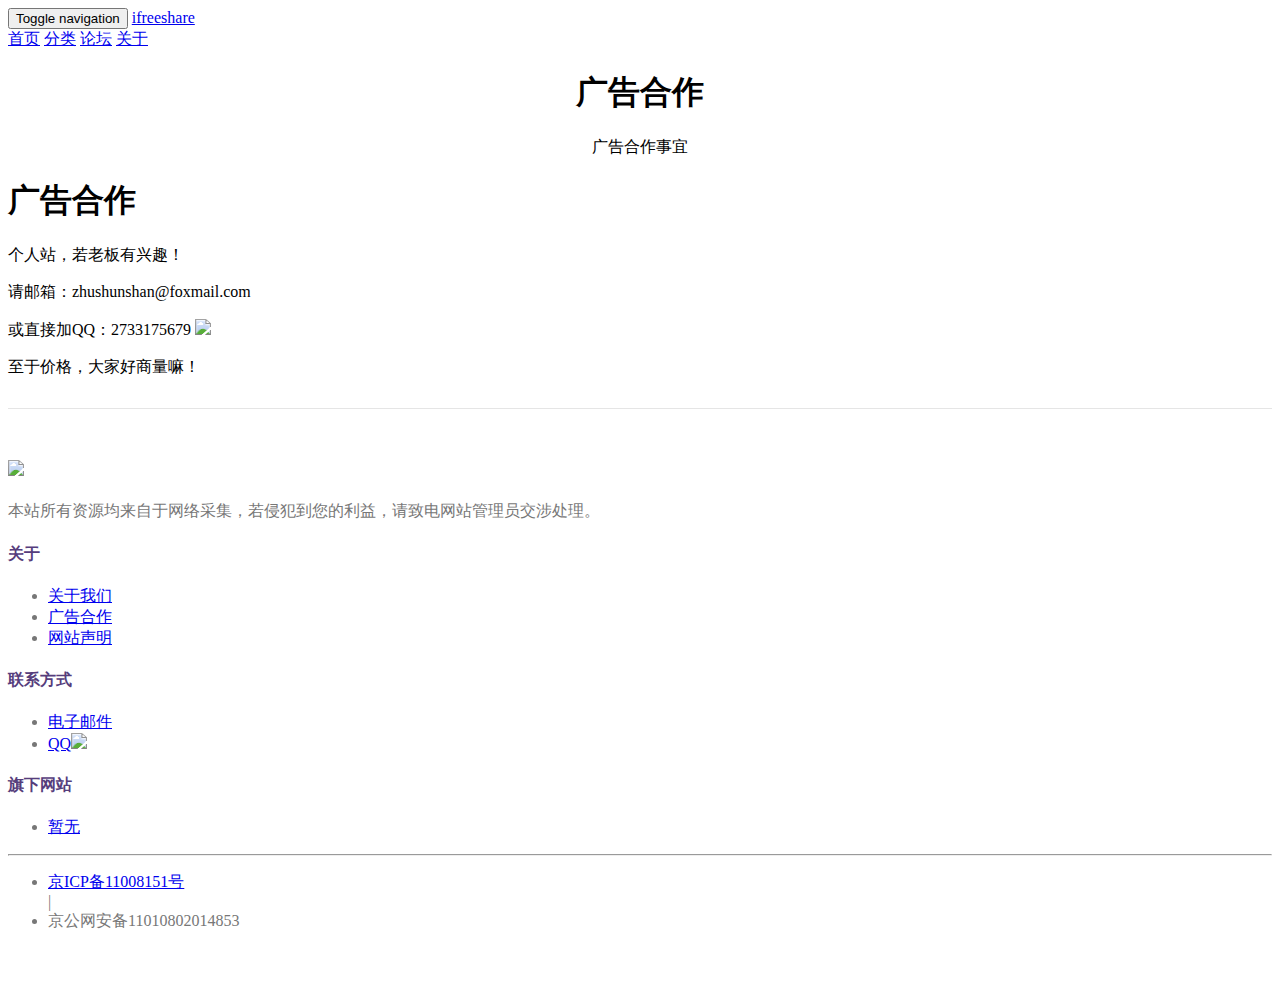
==== src/main/web/webroot/core/page/ad.html @ 2a191499 "Add about us page  us.html Add disclaimer page disclaimer.html add advertising page ad.html" ====
<!DOCTYPE html>
<html lang="en">
<head>
<!-- Required meta tags always come first -->
<meta charset="utf-8">
<Meta http-equiv="Content-Type" Content="text/html; Charset=utf-8">
<meta name="viewport" content="width=device-width, initial-scale=1">
<!-- <meta http-equiv="x-ua-compatible" content="ie=edge"> -->
<!-- Bootstrap CSS -->
<link rel="stylesheet"
	href="/static/js/bootstrap/dist/css/bootstrap.css">
<link href="/static/ifreeshare.ico" rel="shortcut icon">

<link rel="stylesheet" href="/static/css/falls/style.css">
<!-- jQuery first, then Bootstrap JS. -->
</head>
<body>

	<!-- include  top -->
	<nav class="navbar navbar-dark navbar-fixed-top bg-inverse">
		<div class="container">
			<button class="navbar-toggler visible-xs" aria-expanded="false"
				aria-controls="navbar" type="button" data-toggle="collapse"
				data-target="#navbar">
				<span class="sr-only">Toggle navigation</span> <span
					class="icon-bar"></span> <span class="icon-bar"></span> <span
					class="icon-bar"></span>
			</button>
			<a class="navbar-brand" href="#">ifreeshare</a>
			<nav class="nav navbar-nav pull-left">
				<a class="nav-item nav-link" href="#">首页</a> <a
					class="nav-item nav-link" href="#">分类</a> <a
					class="nav-item nav-link" href="#">论坛</a> <a
					class="nav-item nav-link" href="#">关于</a>
			</nav>

		</div>
	</nav>

	<div class="jumbotron">
		<div class="container">
			<div class="row">
				<h1 style="text-align: center;">广告合作</h1>
				<p class="lead" style="text-align: center;">广告合作事宜</p>
			</div>

		</div>
	</div>
	<!--=========== Scaffolding ===========-->
	<div class="container">
		<!-- Docs nav
    ================================================== -->
		<div class="row">

			<div class="col-xs-12 col-md-12">
				<!-- Global Bootstrap settings
        ================================================== -->
				<section id="global">
					<div class="page-header">
						<h1>广告合作</h1>
					</div>
					<p>个人站，若老板有兴趣！</p>
					<p>请邮箱：zhushunshan@foxmail.com</p>
					<p>
						或直接加QQ：2733175679 <a rel="tooltip"
							href="tencent://message/?uin=2733175679&amp;Site=ifreeshare&amp;Menu=yes"
							data-original-title="QQ"><img
							src="/static/images/socialicons/th.png"></a>
					</p>
					<p>至于价格，大家好商量嘛！</p>
				</section>
			</div>
		</div>
	</div>

	<footer class="footer "
		style="color: #777; border-top: 1px solid #e5e5e5; margin-top: 30px; padding: 30px 0;">
		<div class="container">
			<div class="row footer-top">
				<div class="col-sm-6 col-lg-6">
					<h4>
						<img src="http://static.bootcss.com/www/assets/img/logo.png">
					</h4>
					<p>本站所有资源均来自于网络采集，若侵犯到您的利益，请致电网站管理员交涉处理。</p>
				</div>
				<div class="col-sm-6  col-lg-5 col-lg-offset-1">
					<div class="row about">
						<div class="col-xs-3"></div>
						<div class="col-xs-3">
							<h4 style="color: #563d7c; font-size: 16px;">关于</h4>
							<ul class="list-unstyled">
								<li><a style="" href="/static/core/page/us.html">关于我们</a></li>
								<li><a href="/static/core/page/ad.html">广告合作</a></li>
								<li><a href="/static/core/page/disclaimer.html">网站声明</a></li>
							</ul>
						</div>
						<div class="col-xs-3">
							<h4 style="color: #563d7c; font-size: 16px;">联系方式</h4>
							<ul class="list-unstyled">
								<li><a href="mailto:zhushunshan@foxmail.com" >电子邮件</a></li>
									<li><a rel="tooltip"
									href="tencent://message/?uin=2733175679&amp;Site=ifreeshare&amp;Menu=yes"
									data-original-title="QQ">QQ<img
										src="/static/images/socialicons/th.png"></a></li>
							</ul>
						</div>
						<div class="col-xs-3">
							<h4 style="color: #563d7c; font-size: 16px;">旗下网站</h4>
							<ul class="list-unstyled">
								<li><a href="#" target="_blank">暂无</a></li>
							</ul>
						</div>
						<!--
              	<div class="col-xs-3">
               <h4 style="color: #563d7c;font-size: 16px;">赞助商</h4>
                <ul class="list-unstyled">
                  <li><a href="http://www.ucloud.cn/" target="_blank">UCloud</a></li>
                  <li><a href="https://www.upyun.com" target="_blank">又拍云</a></li>
                </ul>
              </div>
              
               -->
					</div>

				</div>
			</div>
			<hr>
			<div class="row footer-bottom">
				<ul class="list-inline text-center">
					<li><a href="http://www.miibeian.gov.cn/" target="_blank">京ICP备11008151号</a></li>
					|
					<li>京公网安备11010802014853</li>
				</ul>
			</div>
		</div>
	</footer>


</body>

<script src="/static/js/jquery/jquery.min.js"></script>
<script src="/static/js/bootstrap/dist/js/tether.min.js"></script>

<script src="/static/js/bootstrap/dist/js/bootstrap.js"></script>



</html>
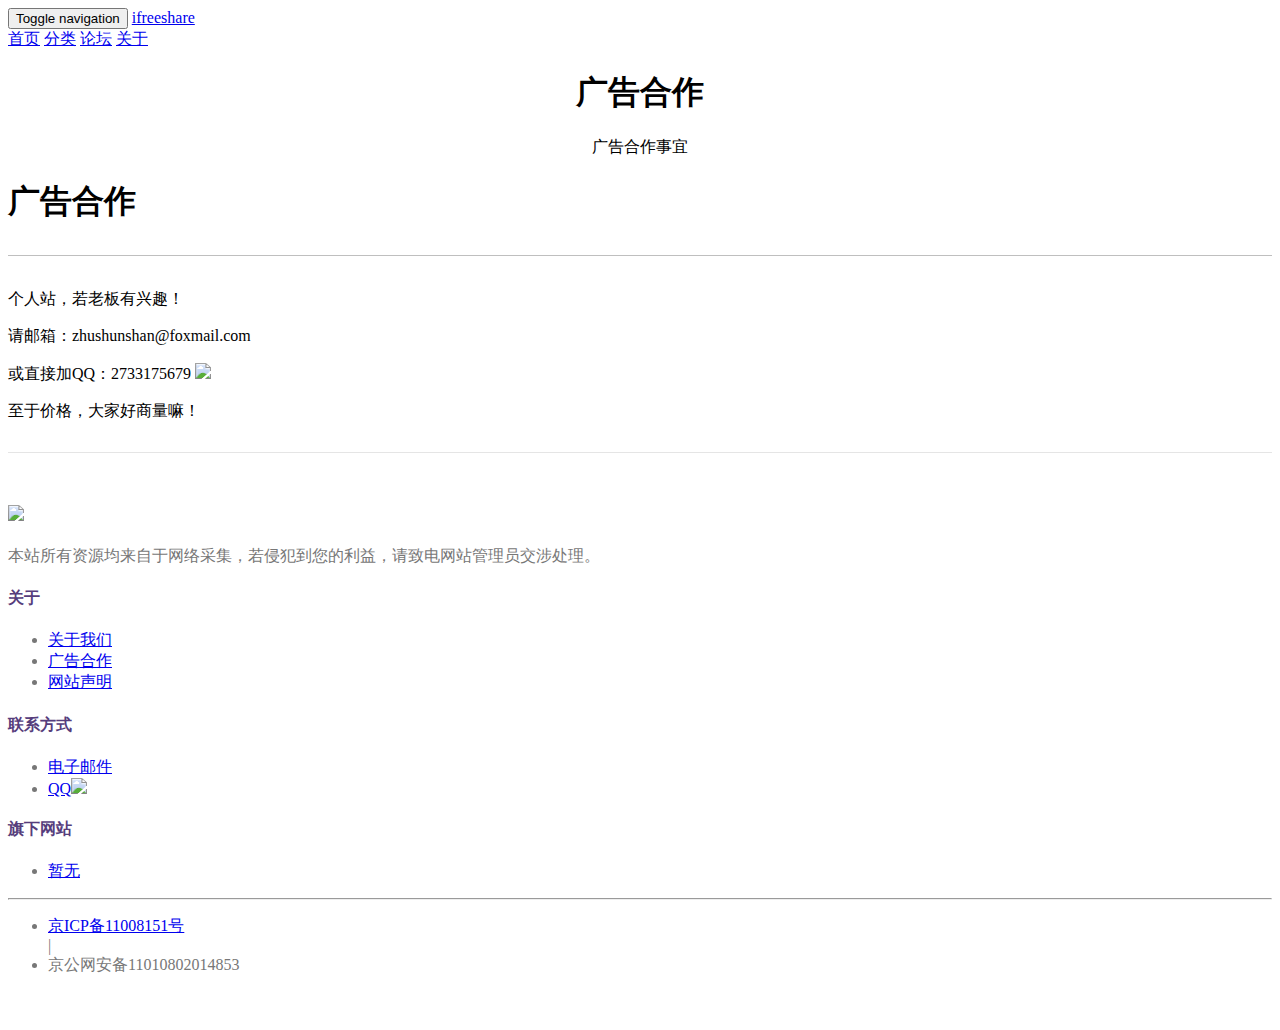
==== commit e85c4939: "HTML add style class (page-header)" ====
--- a/src/main/web/webroot/core/page/ad.html
+++ b/src/main/web/webroot/core/page/ad.html
@@ -10,6 +10,15 @@
 <link rel="stylesheet"
 	href="/static/js/bootstrap/dist/css/bootstrap.css">
 <link href="/static/ifreeshare.ico" rel="shortcut icon">
+
+	<style type="text/css">
+	.page-header {
+			padding-bottom: 10px;
+    		margin: 22px 0 33px;
+    		border-bottom: 1px solid #bfbfbf;
+	}
+	
+	</style>
 
 <link rel="stylesheet" href="/static/css/falls/style.css">
 <!-- jQuery first, then Bootstrap JS. -->
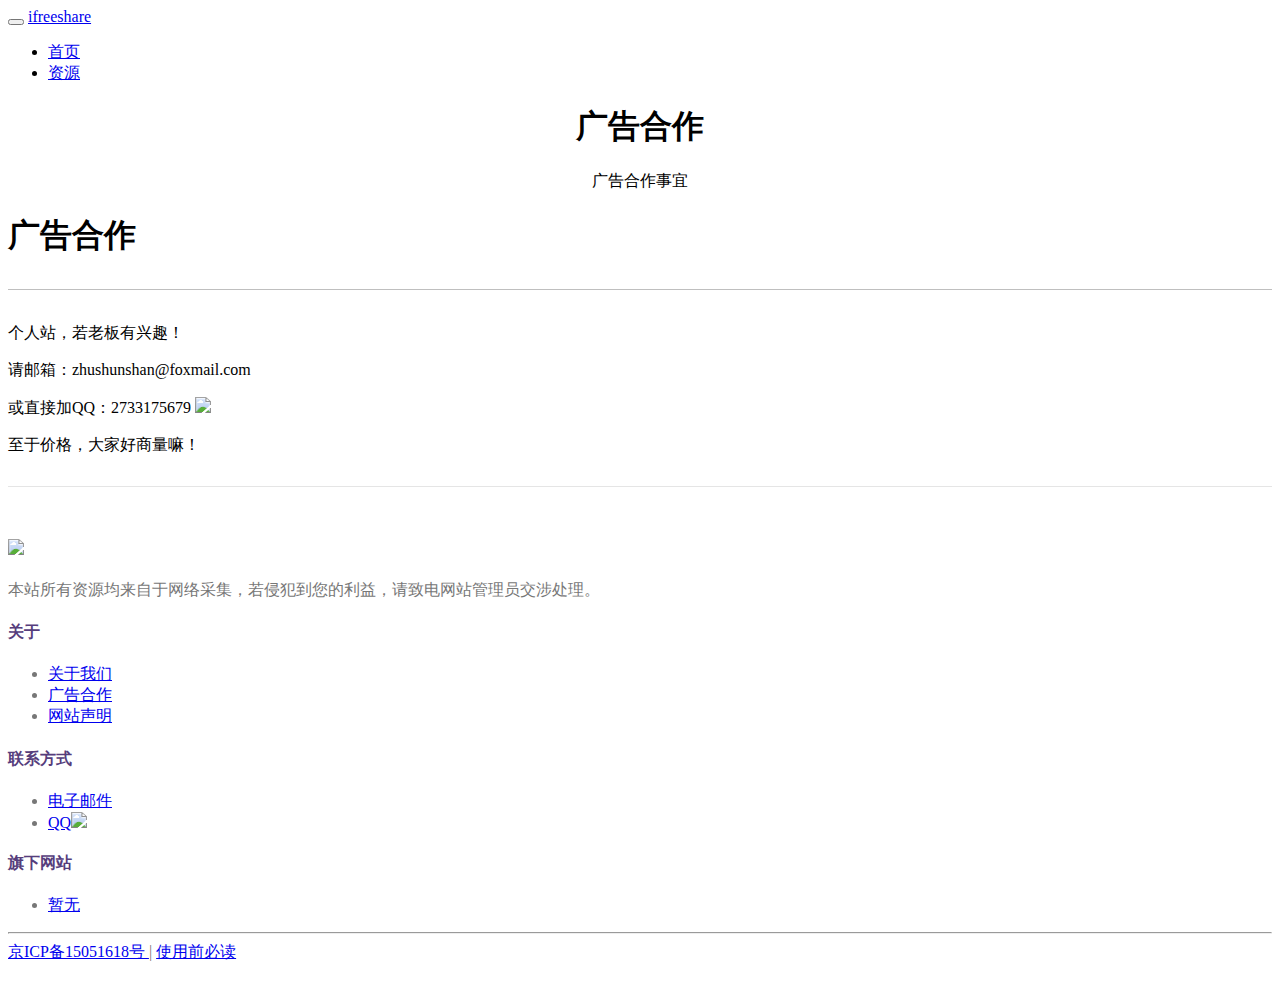
==== commit d33d8eb3: "update !" ====
--- a/src/main/web/webroot/core/page/ad.html
+++ b/src/main/web/webroot/core/page/ad.html
@@ -26,32 +26,43 @@
 <body>
 
 	<!-- include  top -->
-	<nav class="navbar navbar-dark navbar-fixed-top bg-inverse">
-		<div class="container">
-			<button class="navbar-toggler visible-xs" aria-expanded="false"
-				aria-controls="navbar" type="button" data-toggle="collapse"
-				data-target="#navbar">
-				<span class="sr-only">Toggle navigation</span> <span
-					class="icon-bar"></span> <span class="icon-bar"></span> <span
-					class="icon-bar"></span>
-			</button>
-			<a class="navbar-brand" href="#">ifreeshare</a>
-			<nav class="nav navbar-nav pull-left">
-				<a class="nav-item nav-link" href="#">首页</a> <a
-					class="nav-item nav-link" href="#">分类</a> <a
-					class="nav-item nav-link" href="#">论坛</a> <a
-					class="nav-item nav-link" href="#">关于</a>
-			</nav>
+    <nav class="navbar navbar-toggleable-md navbar-inverse bg-inverse fixed-top">
+      <button class="navbar-toggler navbar-toggler-right" type="button" data-toggle="collapse" data-target="#navbarsExampleDefault" aria-controls="navbarsExampleDefault" aria-expanded="false" aria-label="Toggle navigation">
+        <span class="navbar-toggler-icon"></span>
+      </button>
+      <a class="navbar-brand" href="http://www.ifreeshare.com">ifreeshare</a>
 
-		</div>
-	</nav>
+      <div class="collapse navbar-collapse" id="navbarsExampleDefault">
+        <ul class="navbar-nav mr-auto">
+          <li class="nav-item active">
+            <a class="nav-item nav-link" href="http://www.ifreeshare.com">首页</a>
+          </li>
+          <li class="nav-item active">
+            <a class="nav-item nav-link" href="/public/search/image/resouce/">资源</a>
+          </li>
+          <!-- <li class="nav-item">
+            <a class="nav-link disabled" href="#">Disabled</a>
+          </li>
+          <li class="nav-item dropdown">
+            <a class="nav-link dropdown-toggle" href="http://example.com" id="dropdown01" data-toggle="dropdown" aria-haspopup="true" aria-expanded="false">Dropdown</a>
+            <div class="dropdown-menu" aria-labelledby="dropdown01">
+              <a class="dropdown-item" href="#">Action</a>
+              <a class="dropdown-item" href="#">Another action</a>
+              <a class="dropdown-item" href="#">Something else here</a>
+            </div>
+          </li> -->
+        </ul>
+    		<!--     <form class="form-inline my-2 my-lg-0">
+          <input class="form-control mr-sm-2" type="text" placeholder="Search">
+          <button class="btn btn-outline-success my-2 my-sm-0" type="submit">Search</button>
+        </form> -->
+      </div>
+    </nav>
 
 	<div class="jumbotron">
 		<div class="container">
-			<div class="row">
 				<h1 style="text-align: center;">广告合作</h1>
 				<p class="lead" style="text-align: center;">广告合作事宜</p>
-			</div>
 
 		</div>
 	</div>
@@ -81,21 +92,21 @@
 			</div>
 		</div>
 	</div>
-
+	
 	<footer class="footer "
 		style="color: #777; border-top: 1px solid #e5e5e5; margin-top: 30px; padding: 30px 0;">
 		<div class="container">
 			<div class="row footer-top">
-				<div class="col-sm-6 col-lg-6">
+				<div class="col-sm-6">
 					<h4>
-						<img src="http://static.bootcss.com/www/assets/img/logo.png">
+						<img src="/static/logo.png">
 					</h4>
 					<p>本站所有资源均来自于网络采集，若侵犯到您的利益，请致电网站管理员交涉处理。</p>
 				</div>
-				<div class="col-sm-6  col-lg-5 col-lg-offset-1">
+				<div class="col-sm-6">
 					<div class="row about">
-						<div class="col-xs-3"></div>
-						<div class="col-xs-3">
+						<div class="col-3"></div>
+						<div class="col-3">
 							<h4 style="color: #563d7c; font-size: 16px;">关于</h4>
 							<ul class="list-unstyled">
 								<li><a style="" href="/static/core/page/us.html">关于我们</a></li>
@@ -103,7 +114,7 @@
 								<li><a href="/static/core/page/disclaimer.html">网站声明</a></li>
 							</ul>
 						</div>
-						<div class="col-xs-3">
+						<div class="col-3">
 							<h4 style="color: #563d7c; font-size: 16px;">联系方式</h4>
 							<ul class="list-unstyled">
 								<li><a href="mailto:zhushunshan@foxmail.com" >电子邮件</a></li>
@@ -113,7 +124,7 @@
 										src="/static/images/socialicons/th.png"></a></li>
 							</ul>
 						</div>
-						<div class="col-xs-3">
+						<div class="col-3">
 							<h4 style="color: #563d7c; font-size: 16px;">旗下网站</h4>
 							<ul class="list-unstyled">
 								<li><a href="#" target="_blank">暂无</a></li>
@@ -134,15 +145,13 @@
 				</div>
 			</div>
 			<hr>
-			<div class="row footer-bottom">
-				<ul class="list-inline text-center">
-					<li><a href="http://www.miibeian.gov.cn/" target="_blank">京ICP备11008151号</a></li>
-					|
-					<li>京公网安备11010802014853</li>
-				</ul>
+			<div class="row justify-content-md-center">
+                    <a href="http://www.miibeian.gov.cn/" target="_blank"> 京ICP备15051618号 </a> | <a href="/static/core/page/disclaimer.html" target="_blank">使用前必读</a>
 			</div>
 		</div>
 	</footer>
+
+	
 
 
 </body>
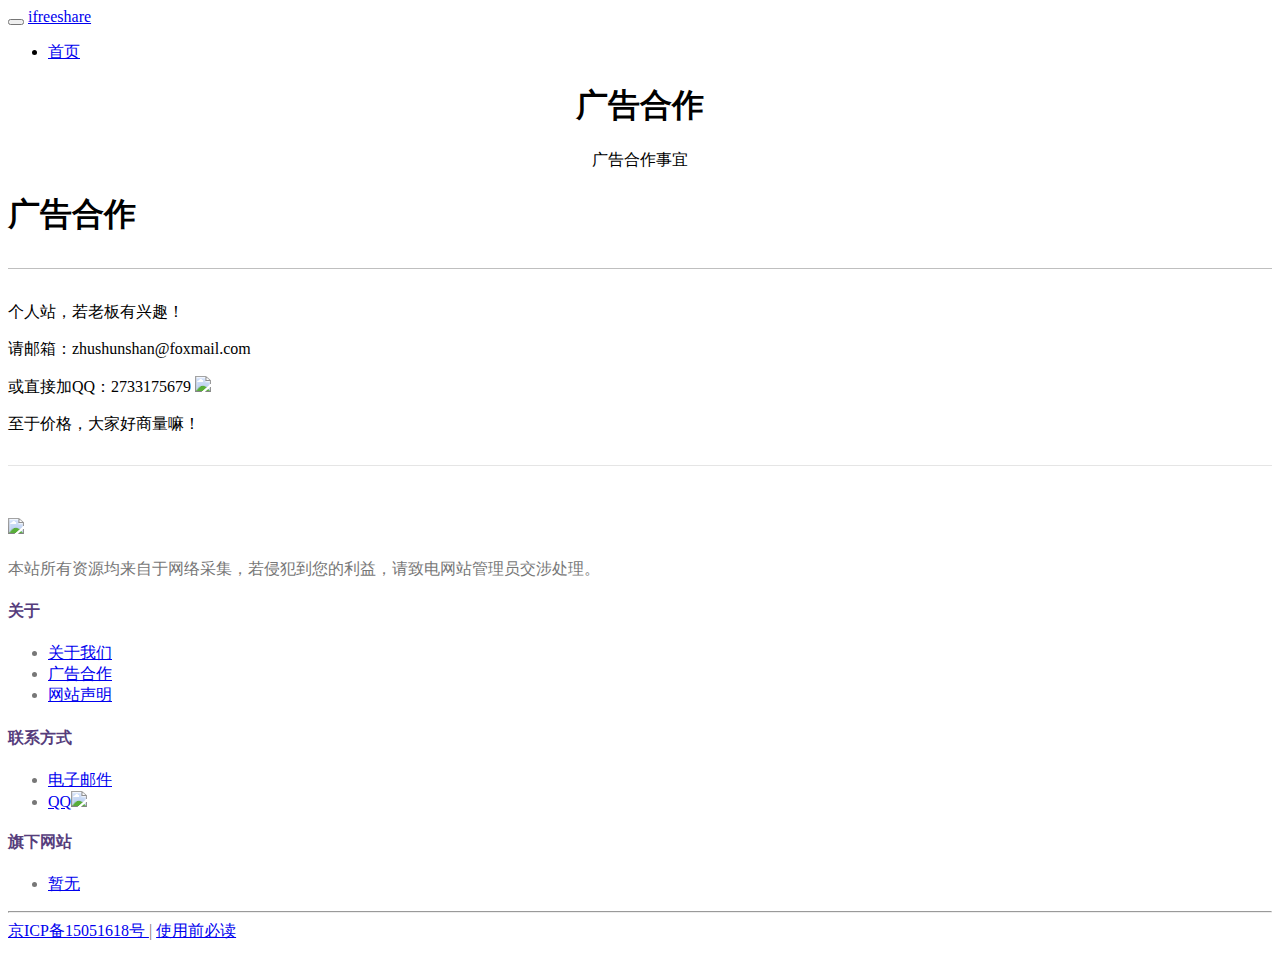
==== commit 677d5f70: "page update !" ====
--- a/src/main/web/webroot/core/page/ad.html
+++ b/src/main/web/webroot/core/page/ad.html
@@ -37,10 +37,13 @@
           <li class="nav-item active">
             <a class="nav-item nav-link" href="http://www.ifreeshare.com">首页</a>
           </li>
-          <li class="nav-item active">
+        
+          <!--
+          
+            <li class="nav-item active">
             <a class="nav-item nav-link" href="/public/search/image/resouce/">资源</a>
           </li>
-          <!-- <li class="nav-item">
+           <li class="nav-item">
             <a class="nav-link disabled" href="#">Disabled</a>
           </li>
           <li class="nav-item dropdown">
